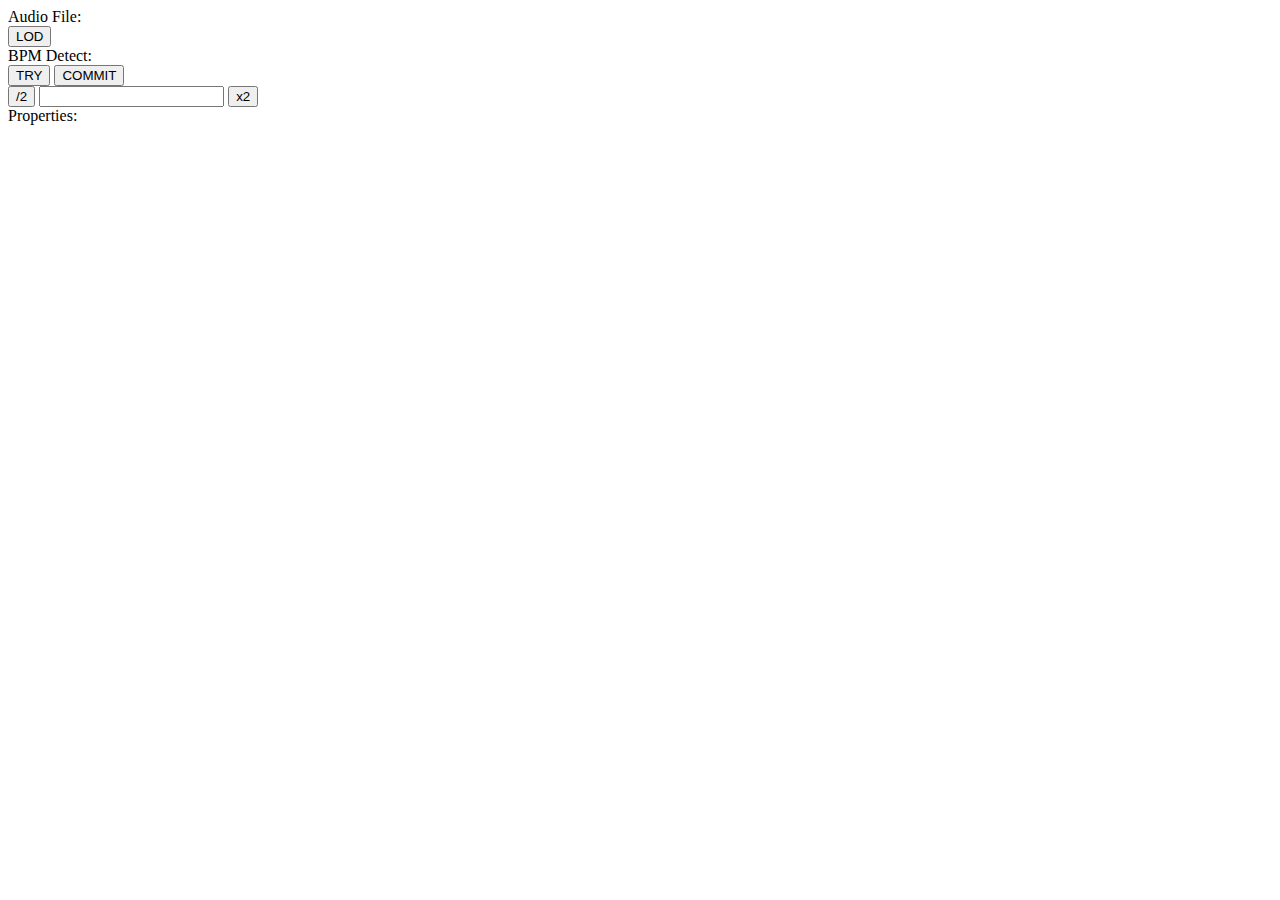
==== beatTrackModule.html @ cde89bde "Add files via upload" ====
<!DOCTYPE html>

<html>
<head>
  <meta http-equiv="CONTENT-TYPE" content="text/html; charset=UTF-8">
  <title>Beat Track Module</title>
</head>
<body>
  <div class="flex-column">     
     <div class="label">Audio File:</div>
     <div id="beat-track-name-display" class="inset single-line display"></div>
     <button id="beat-track-load-button" class="outset button">LOD</button>  </div>
  </div>
  <div class="flex-column ">
    <div id="bpm-detect-label" class="label">BPM Detect:</div>
    <div id="bpm-detect-container" class="module-subsection">
    <div class="flex-row">  
       <button id="try-bpm-button" class="outset button">TRY</button>
       <button id="commit-bpm-button" class="outset button">COMMIT</button>
    </div>
    <div class="flex-row">
       <button class="outset button bpm-inc-button" id="bpm-div-button">/2</button>
       <input class="inset single-line display">
       <button class="outset button bpm-inc-button" id="bpm-mult-button">x2</button>
     </div>
  </div> <!--column-->
  <div class = "flex-column">
     <div class="label">Properties:</div>
     <div id = "beat-track-value-selector" class="module-subsextuin value-selector"></div>
  </div> <!--column-->
 
       
  
</body>
</html>
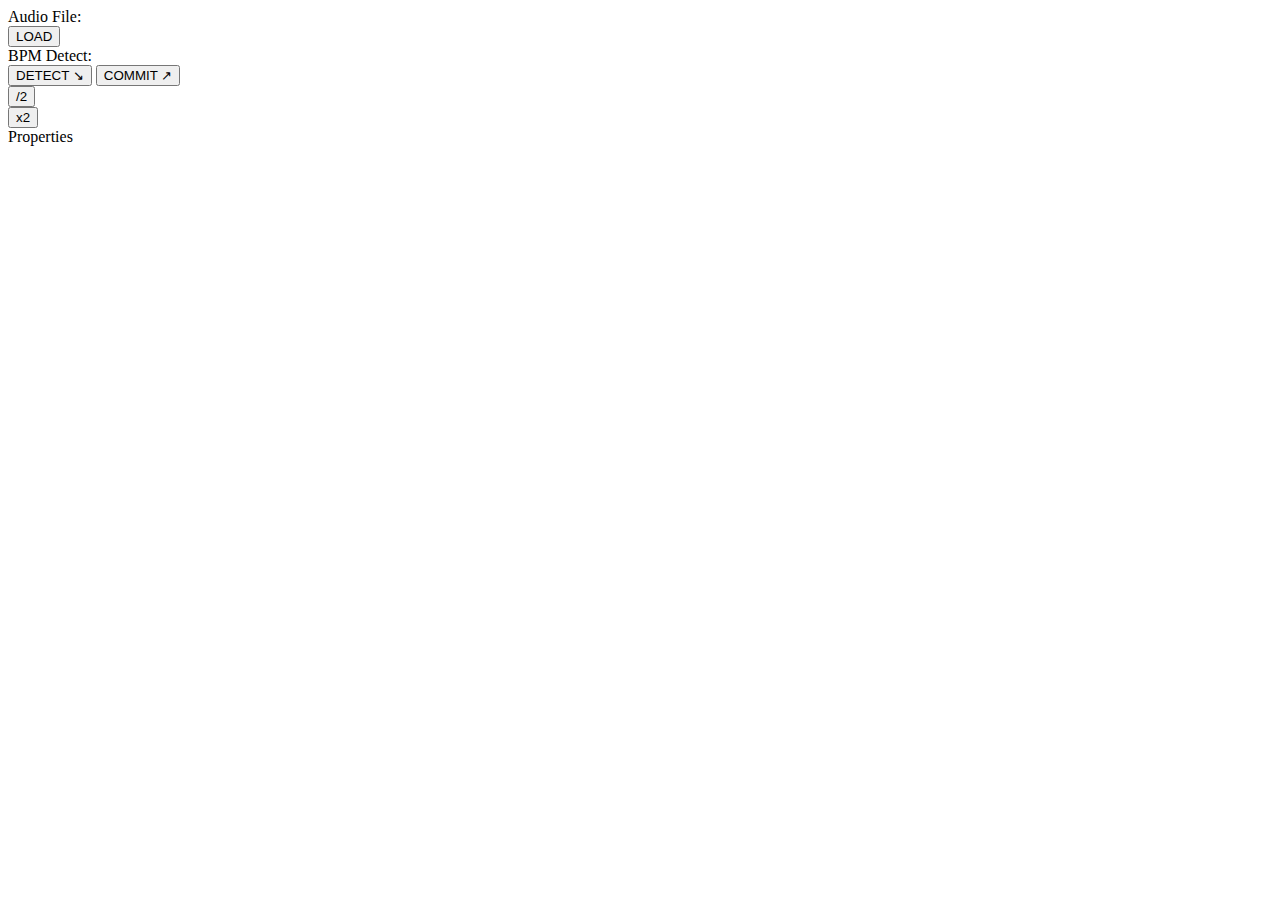
==== commit f64a7a77: "Add files via upload" ====
--- a/beatTrackModule.html
+++ b/beatTrackModule.html
@@ -6,29 +6,33 @@
   <title>Beat Track Module</title>
 </head>
 <body>
-  <div class="flex-column">     
+  <div>     
      <div class="label">Audio File:</div>
      <div id="beat-track-name-display" class="inset single-line display"></div>
-     <button id="beat-track-load-button" class="outset button">LOD</button>  </div>
+     <button id="beat-track-load-button" class="outset button">LOAD</button> 
   </div>
-  <div class="flex-column ">
+
+  <div>
     <div id="bpm-detect-label" class="label">BPM Detect:</div>
     <div id="bpm-detect-container" class="module-subsection">
-    <div class="flex-row">  
-       <button id="try-bpm-button" class="outset button">TRY</button>
-       <button id="commit-bpm-button" class="outset button">COMMIT</button>
+      <div class="flex-row">  
+        <button id="try-bpm-button" class="outset button">DETECT &#8600;</button>
+        <button id="commit-bpm-button" class="outset button">COMMIT &#8599;</button>
+      </div>
+      <div class="flex-row">
+        <button class="outset button bpm-inc-button" id="bpm-div-button">/2</button>
+        <div id="bpm-detect-display" class="inset display"></div>
+        <button class="outset button bpm-inc-button" id="bpm-mult-button">x2</button>
+      </div>
     </div>
-    <div class="flex-row">
-       <button class="outset button bpm-inc-button" id="bpm-div-button">/2</button>
-       <input class="inset single-line display">
-       <button class="outset button bpm-inc-button" id="bpm-mult-button">x2</button>
-     </div>
   </div> <!--column-->
+    
   <div class = "flex-column">
-     <div class="label">Properties:</div>
-     <div id = "beat-track-value-selector" class="module-subsextuin value-selector"></div>
+     <div id="bt-properties-label" class="label">Properties</div>
+     <div id = "beat-track-value-selector" class="module-subsection value-selector"></div>
   </div> <!--column-->
  
+
        
   
 </body>
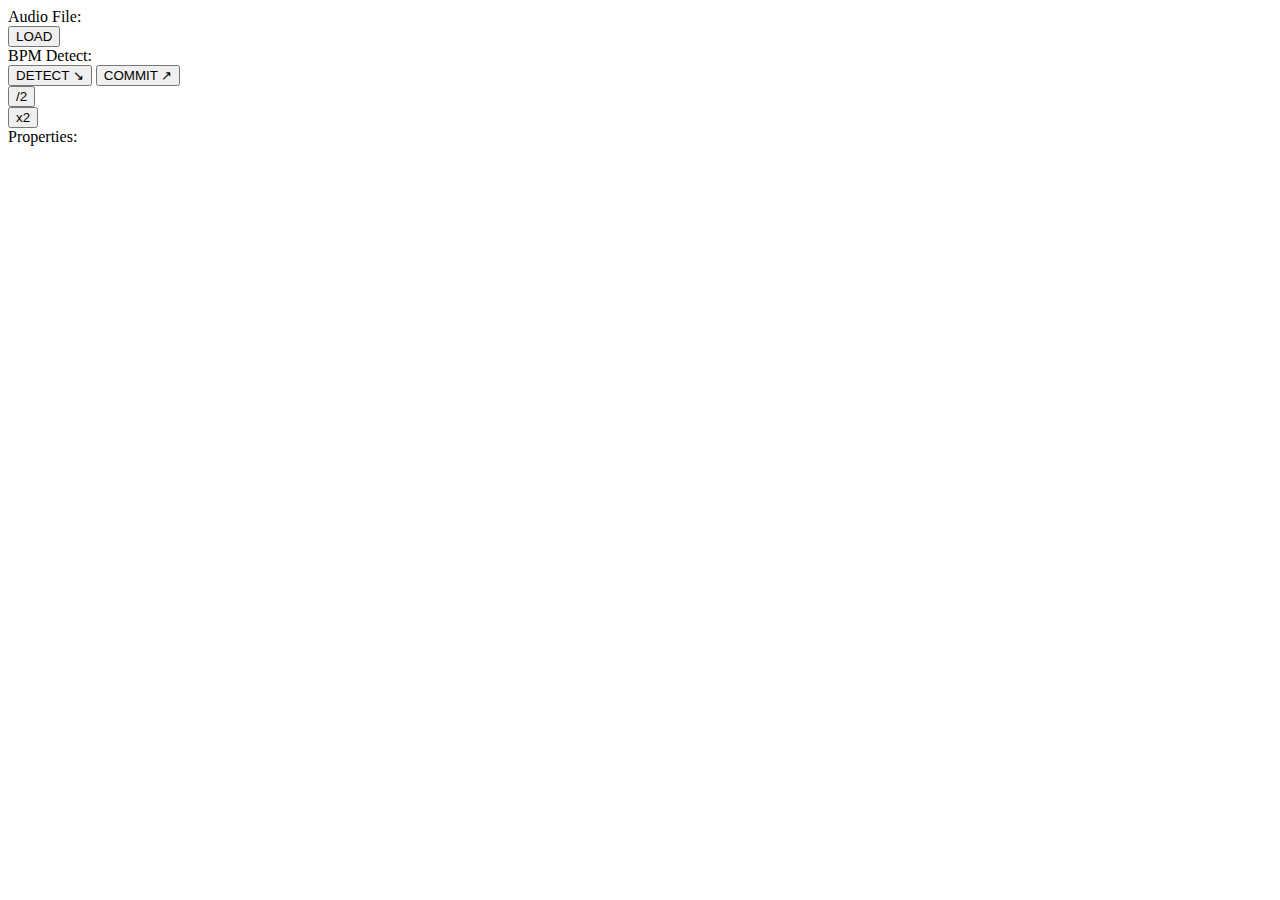
==== commit 26da9042: "Add files via upload" ====
--- a/beatTrackModule.html
+++ b/beatTrackModule.html
@@ -16,19 +16,19 @@
     <div id="bpm-detect-label" class="label">BPM Detect:</div>
     <div id="bpm-detect-container" class="module-subsection">
       <div class="flex-row">  
-        <button id="try-bpm-button" class="outset button">DETECT &#8600;</button>
+        <button id="detect-bpm-button" class="outset button">DETECT &#8600;</button>
         <button id="commit-bpm-button" class="outset button">COMMIT &#8599;</button>
       </div>
       <div class="flex-row">
         <button class="outset button bpm-inc-button" id="bpm-div-button">/2</button>
-        <div id="bpm-detect-display" class="inset display"></div>
+        <div id="detect-bpm-display" class="inset display"></div>
         <button class="outset button bpm-inc-button" id="bpm-mult-button">x2</button>
       </div>
     </div>
   </div> <!--column-->
     
   <div class = "flex-column">
-     <div id="bt-properties-label" class="label">Properties</div>
+     <div id="bt-properties-label" class="label">Properties:</div>
      <div id = "beat-track-value-selector" class="module-subsection value-selector"></div>
   </div> <!--column-->
  
